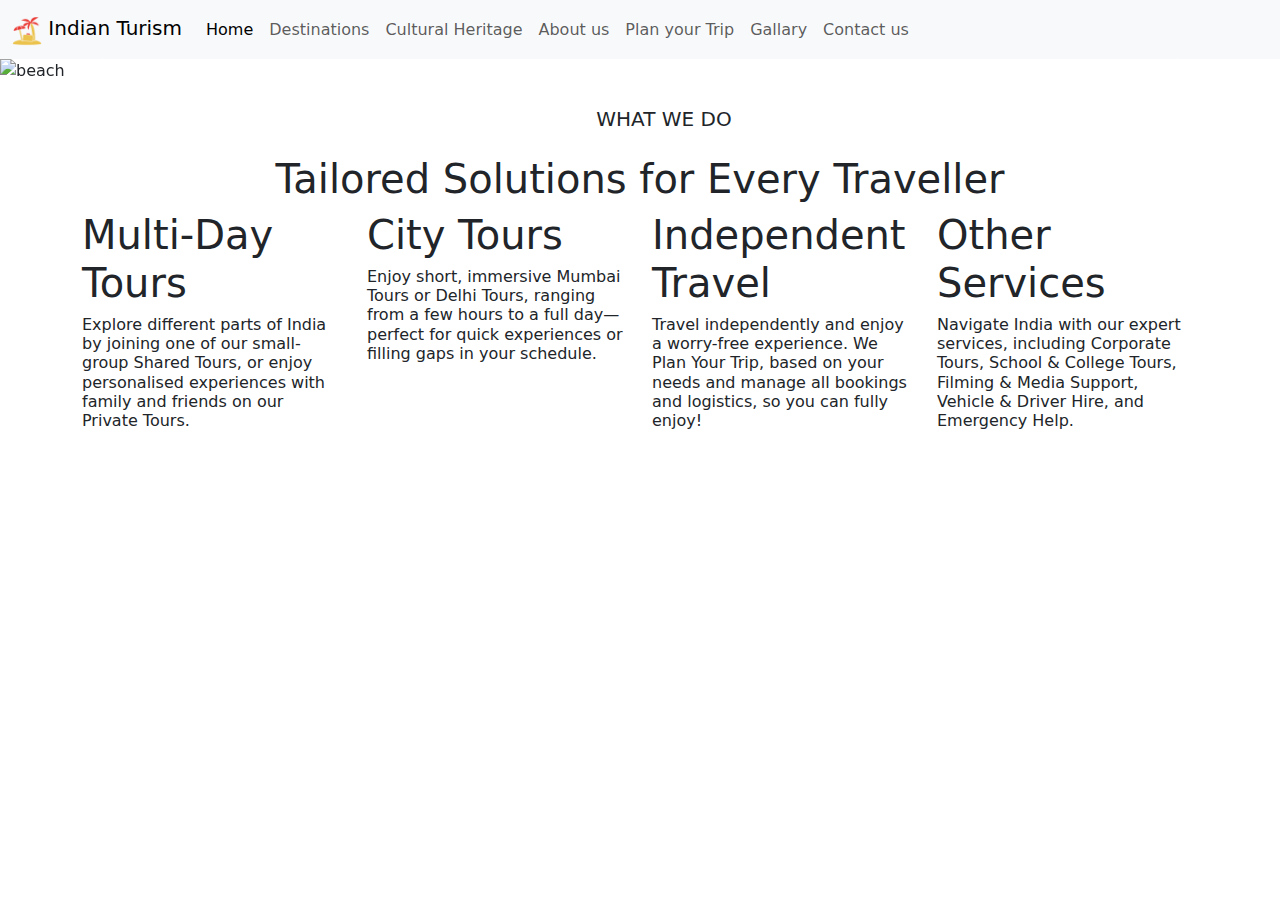
==== about_us.html @ 728460d9 "info" ====
<!DOCTYPE html>
<html lang="en">
<head>
    <meta charset="UTF-8">
    <meta name="viewport" content="width=device-width, initial-scale=1.0">
    <title>About Us</title>
    <link href="https://cdn.jsdelivr.net/npm/bootstrap@5.3.3/dist/css/bootstrap.min.css" rel="stylesheet" integrity="sha384-QWTKZyjpPEjISv5WaRU9OFeRpok6YctnYmDr5pNlyT2bRjXh0JMhjY6hW+ALEwIH" crossorigin="anonymous">
</head>
<body>
    <header>
        <nav class="navbar navbar-expand-lg bg-body-tertiary">
            <div class="container-fluid">
                <a class="navbar-brand" href="index.html">
                    <img class="d-inline-block align-text-top" src="assets/icons/indian-tourism-traval-guide.png" alt=""
                        height="30" width="30">
                    Indian Turism
                </a>
                <button class="navbar-toggler" type="button" data-bs-toggle="collapse" data-bs-target="#navbarContent"
                    area-controls="navbarContent" aria-expanded="false" aria-label="Toggle navigation">
                    <span class="navbar-toggler-icon"></span>
                </button>
                <div class="collapse navbar-collapse" id="navbarContent">
                    <ul class="navbar-nav me-auto mb-2 mb-lg-0">
                        <li class="nav-item">
                            <a href="" class="nav-link active">Home</a>
                        </li>
                        <li class="nav-item">
                            <a href="" class="nav-link">Destinations</a>
                        </li>
                        <li class="nav-item">
                            <a href="" class="nav-link">Cultural Heritage</a>
                        </li>
                        <li class="nav-item">
                            <a href="" class="nav-link">About us</a>
                        </li>
                        <li class="nav-item">
                            <a href="" class="nav-link">Plan your Trip</a>
                        </li>
                        <li class="nav-item">
                            <a href="" class="nav-link">Gallary</a>
                        </li>
                        <li class="nav-item">
                            <a href="" class="nav-link">Contact us</a>
                        </li>
                    </ul>
                </div>
            </div>
        </nav>
    </header>
    <section>
        <div id="carouselExampleAutoplaying" class="carousel slide" data-bs-ride="carousel">
            <div class="carousel-inner">
              <div class="carousel-item active" data-bs-interval="1000">
                <img src="assets/images/beach-1110498_1280.jpg" class="d-block w-100" alt="beach">
                <div class="carousel-caption d-none d-md-block">
                    <h5>SEE THE REAL INDIA</h5>
                    <p>Authentic Experience & Iconic Landmark.</p>
                </div>
              </div>
              <div class="carousel-item" data-bs-interval="1000">
                <img src="assets/images/home-page-hero.jpg" class="d-block w-100" alt="home">
                <div class="carousel-caption d-none d-md-block">
                    <h5>SEE THE REAL INDIA</h5>
                    <p>Responsible Tour That Make A Difference</p>
                </div>
              </div>
              <div class="carousel-item" data-bs-interval="1000">
                <img src="assets/images/indian-tourism-traval-guide.png" class="d-block w-100" alt="tour">
                <div class="carousel-caption d-none d-md-block">
                    <h5>SEE THE REAL INDIA</h5>
                    <p>Fun and Informative Tour Guides.</p>
                </div>
              </div>
              
            </div>
            <button class="carousel-control-prev" type="button" data-bs-target="#carouselExample" data-bs-slide="prev">
              <span class="carousel-control-prev-icon" aria-hidden="true"></span>
              <span class="visually-hidden">Previous</span>
            </button>
            <button class="carousel-control-next" type="button" data-bs-target="#carouselExample" data-bs-slide="next">
              <span class="carousel-control-next-icon" aria-hidden="true"></span>
              <span class="visually-hidden">Next</span>
            </button>
          </div>
    </section>
    <section>
        <div class="container mt 4">
            <div class="row">
                <h5 class="text-center m-4">WHAT WE DO</h5>
                <h1 class="text-center ">Tailored Solutions for Every Traveller</h1>
                <div class="col-md-3">
                    <h1>Multi-Day Tours</h1>
                    <h6>Explore different parts of India by joining one of our small-group Shared Tours, or enjoy personalised experiences with family and friends on our Private Tours.</h6>
                </div>
                <div class="col-md-3">
                    <h1>City Tours</h1>
                    <h6>Enjoy short, immersive Mumbai Tours or Delhi Tours, ranging from a few hours to a full day—perfect for quick experiences or filling gaps in your schedule.</h6>
                </div>
                <div class="col-md-3">
                    <h1>Independent Travel</h1>
                    <h6>Travel independently and enjoy a worry-free experience. We Plan Your Trip, based on your needs and manage all bookings and logistics, so you can fully enjoy!</h6>
                </div>
                <div class="col-md-3">
                    <h1>Other Services</h1>
                    <h6>Navigate India with our expert services, including Corporate Tours, School & College Tours, Filming & Media Support, Vehicle & Driver Hire, and Emergency Help.</h6>
                </div>
            </div>
        </div>
    </section>
    <script src="https://cdn.jsdelivr.net/npm/bootstrap@5.3.3/dist/js/bootstrap.bundle.min.js" integrity="sha384-YvpcrYf0tY3lHB60NNkmXc5s9fDVZLESaAA55NDzOxhy9GkcIdslK1eN7N6jIeHz" crossorigin="anonymous"></script>
</body>
</html>
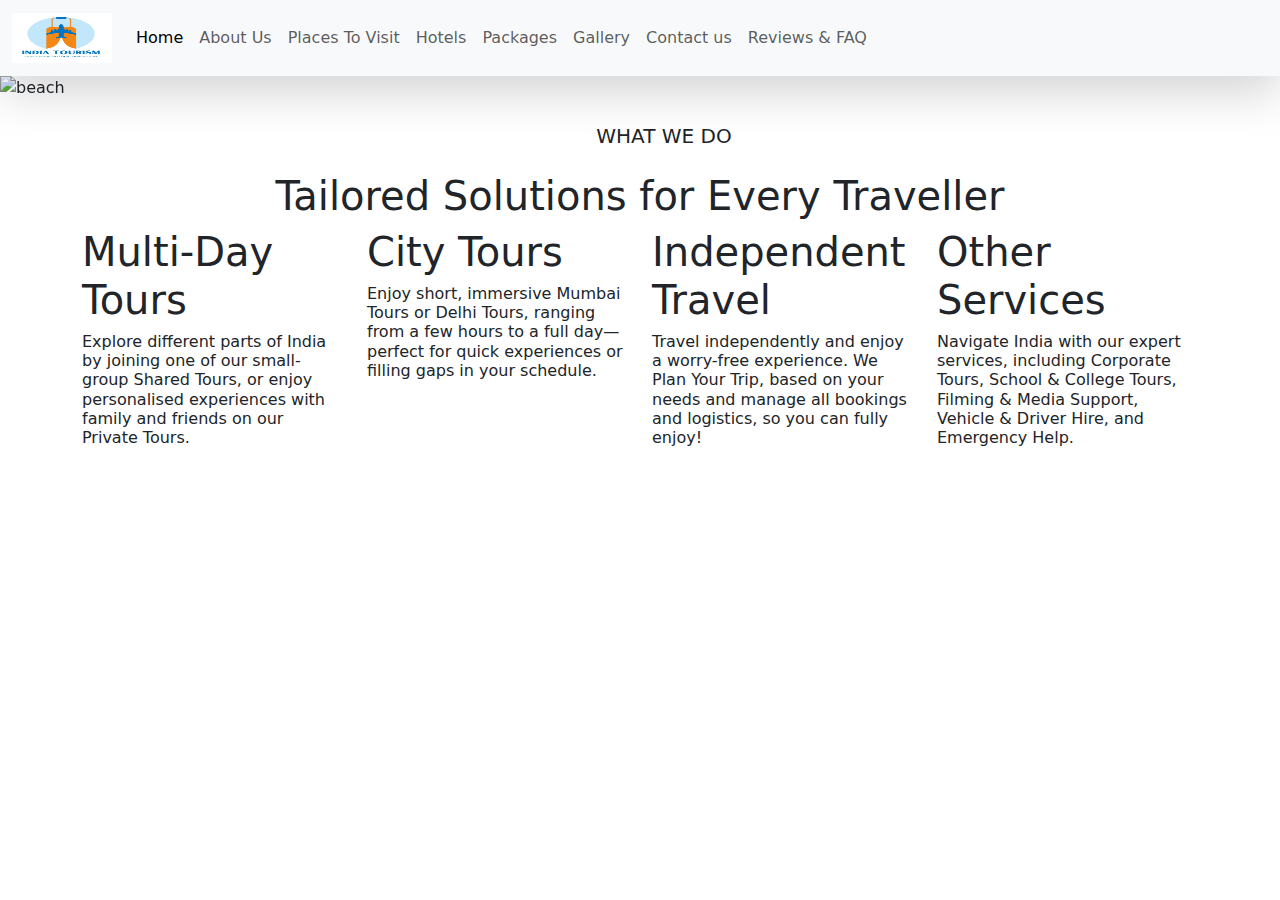
==== commit 8445866d: "swapnil" ====
--- a/about_us.html
+++ b/about_us.html
@@ -7,40 +7,41 @@
     <link href="https://cdn.jsdelivr.net/npm/bootstrap@5.3.3/dist/css/bootstrap.min.css" rel="stylesheet" integrity="sha384-QWTKZyjpPEjISv5WaRU9OFeRpok6YctnYmDr5pNlyT2bRjXh0JMhjY6hW+ALEwIH" crossorigin="anonymous">
 </head>
 <body>
-    <header>
+    <header class="shadow-lg sticky-top">
         <nav class="navbar navbar-expand-lg bg-body-tertiary">
             <div class="container-fluid">
-                <a class="navbar-brand" href="index.html">
-                    <img class="d-inline-block align-text-top" src="assets/icons/indian-tourism-traval-guide.png" alt=""
-                        height="30" width="30">
-                    Indian Turism
-                </a>
-                <button class="navbar-toggler" type="button" data-bs-toggle="collapse" data-bs-target="#navbarContent"
-                    area-controls="navbarContent" aria-expanded="false" aria-label="Toggle navigation">
+                <a class="navbar-brand" href="#"><img src="assets/icons/indiatourismlogo.png" alt="" height="50"
+                        width="100"></a>
+                <button class="navbar-toggler" type="button" data-bs-toggle="collapse"
+                    data-bs-target="#navbarSupportedContent" aria-controls="navbarSupportedContent"
+                    aria-expanded="false" aria-label="Toggle navigation">
                     <span class="navbar-toggler-icon"></span>
                 </button>
-                <div class="collapse navbar-collapse" id="navbarContent">
+                <div class="collapse navbar-collapse" id="navbarSupportedContent">
                     <ul class="navbar-nav me-auto mb-2 mb-lg-0">
                         <li class="nav-item">
-                            <a href="" class="nav-link active">Home</a>
+                            <a href="index.html" class="nav-link active">Home</a>
                         </li>
                         <li class="nav-item">
-                            <a href="" class="nav-link">Destinations</a>
+                            <a href="" class="nav-link">About Us</a>
                         </li>
                         <li class="nav-item">
-                            <a href="" class="nav-link">Cultural Heritage</a>
+                            <a href="" class="nav-link">Places To Visit</a>
                         </li>
                         <li class="nav-item">
-                            <a href="" class="nav-link">About us</a>
+                            <a href="" class="nav-link">Hotels</a>
                         </li>
                         <li class="nav-item">
-                            <a href="" class="nav-link">Plan your Trip</a>
+                            <a href="" class="nav-link">Packages</a>
                         </li>
                         <li class="nav-item">
-                            <a href="" class="nav-link">Gallary</a>
+                            <a href="" class="nav-link">Gallery</a>
                         </li>
                         <li class="nav-item">
                             <a href="" class="nav-link">Contact us</a>
+                        </li>
+                        <li class="nav-item">
+                            <a href="" class="nav-link">Reviews & FAQ </a>
                         </li>
                     </ul>
                 </div>
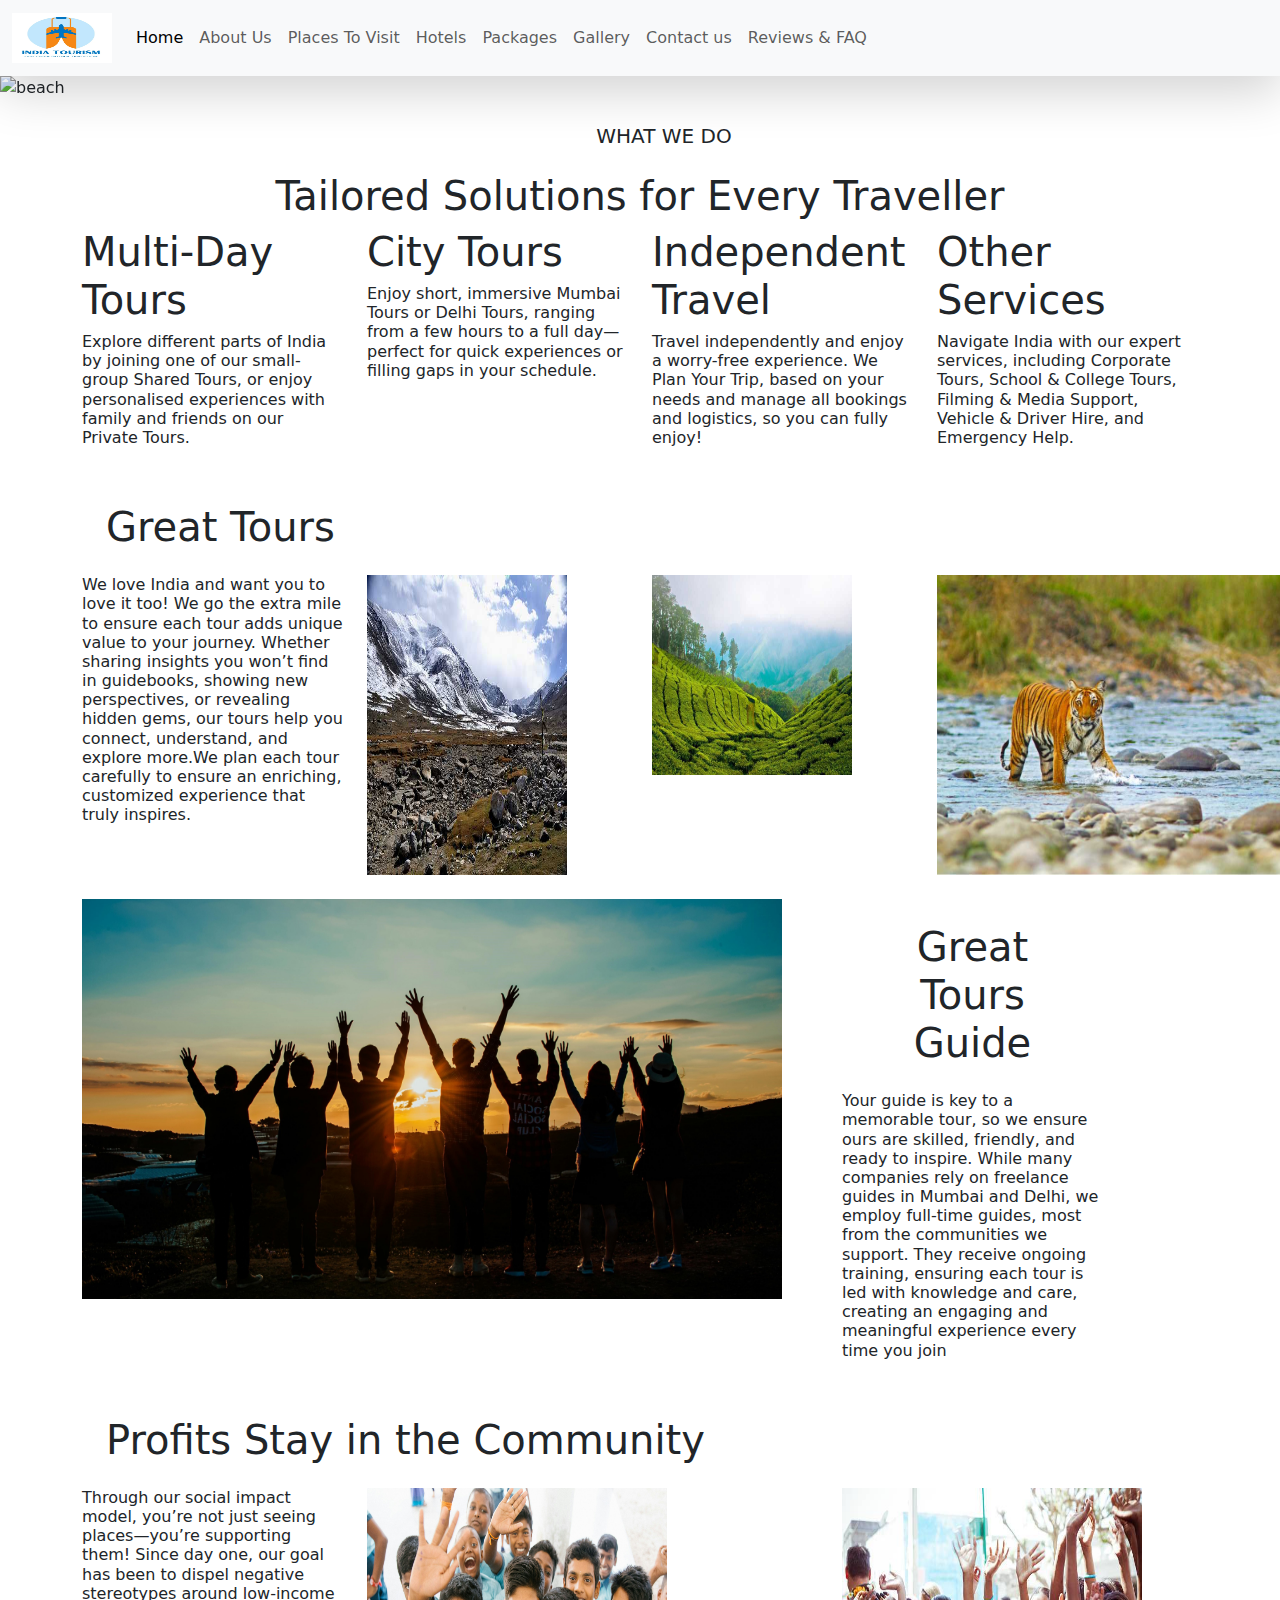
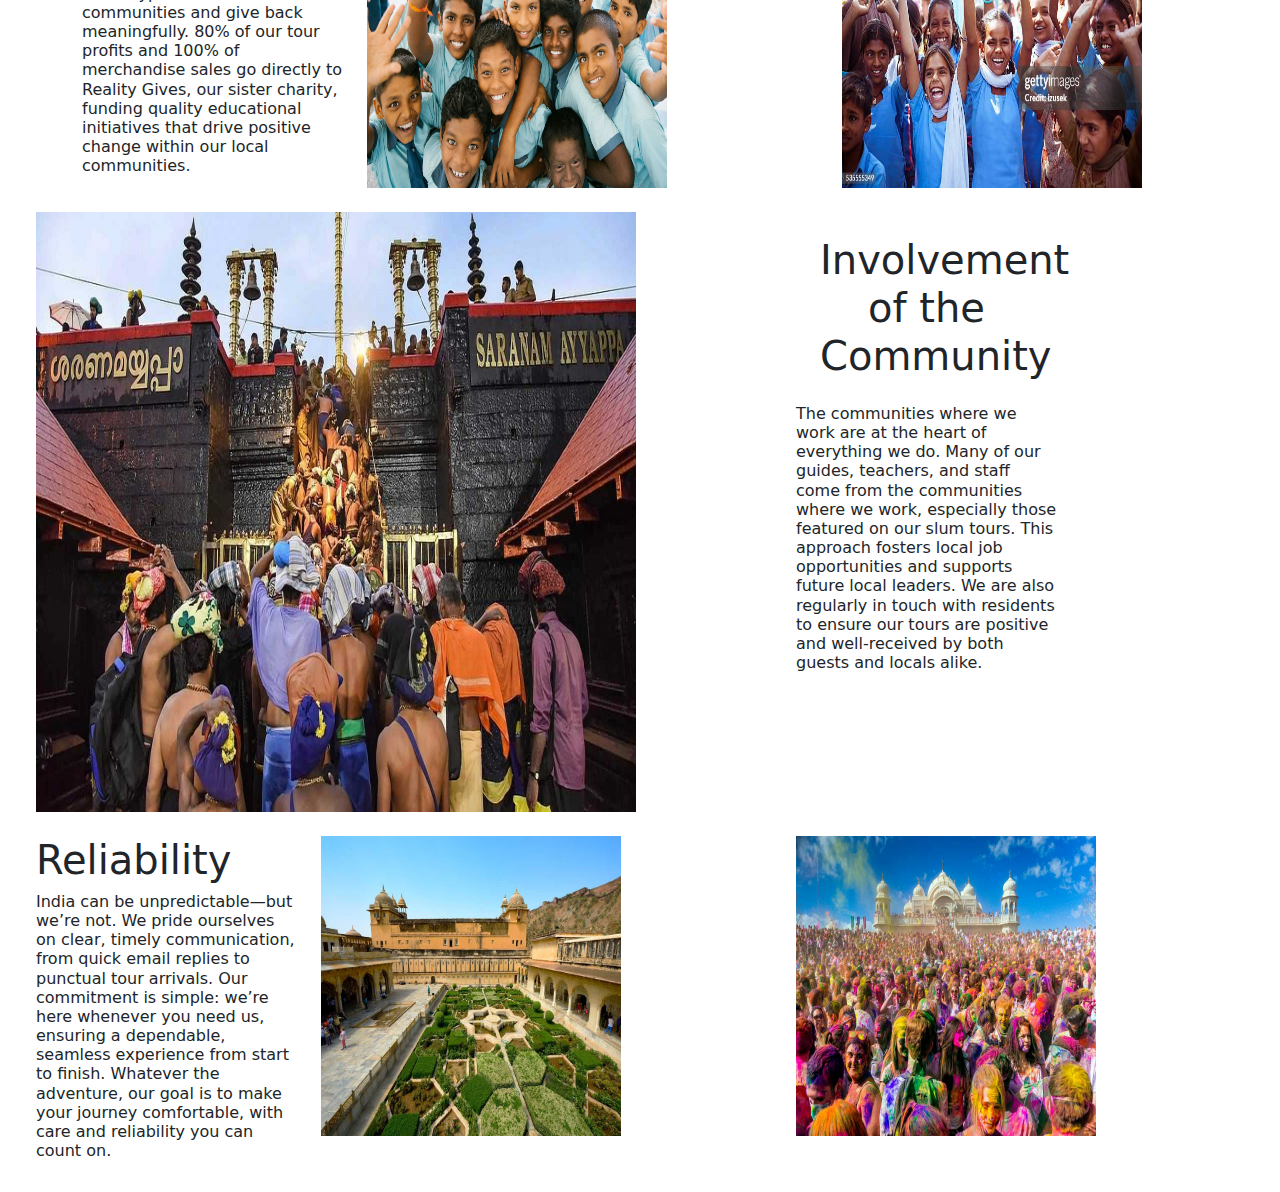
==== commit d6fae34a: "info" ====
--- a/about_us.html
+++ b/about_us.html
@@ -52,21 +52,21 @@
         <div id="carouselExampleAutoplaying" class="carousel slide" data-bs-ride="carousel">
             <div class="carousel-inner">
               <div class="carousel-item active" data-bs-interval="1000">
-                <img src="assets/images/beach-1110498_1280.jpg" class="d-block w-100" alt="beach">
+                <img src="assets/images/tour1.jpg" class="d-block w-100" alt="beach">
                 <div class="carousel-caption d-none d-md-block">
                     <h5>SEE THE REAL INDIA</h5>
                     <p>Authentic Experience & Iconic Landmark.</p>
                 </div>
               </div>
               <div class="carousel-item" data-bs-interval="1000">
-                <img src="assets/images/home-page-hero.jpg" class="d-block w-100" alt="home">
+                <img src="assets/images/tour2.jpg" class="d-block w-100" alt="home">
                 <div class="carousel-caption d-none d-md-block">
                     <h5>SEE THE REAL INDIA</h5>
                     <p>Responsible Tour That Make A Difference</p>
                 </div>
               </div>
               <div class="carousel-item" data-bs-interval="1000">
-                <img src="assets/images/indian-tourism-traval-guide.png" class="d-block w-100" alt="tour">
+                <img src="assets/images/tour3.jpg" class="d-block w-100" alt="tour">
                 <div class="carousel-caption d-none d-md-block">
                     <h5>SEE THE REAL INDIA</h5>
                     <p>Fun and Informative Tour Guides.</p>
@@ -108,6 +108,96 @@
             </div>
         </div>
     </section>
+    <section>
+        <div class="container mt-4">
+            <div class="row">
+                <h1 class="text-left m-4">Great Tours</h1>
+                <div class="col-md-3">
+                    <h6>We love India and want you to love it too! We go the extra mile to ensure each tour adds unique value to your journey. Whether sharing insights you won’t find in guidebooks, showing new perspectives, or revealing hidden gems, our tours help you connect, understand, and explore more.We plan each tour carefully to ensure an enriching, customized experience that truly inspires.</h6>
+                </div>
+                <div class="col-md-3">
+                    <img src="assets/images/LADAKH.jpg" alt="ladak" height="300" width="200"/>
+                </div>
+                <div class="col-md-3">
+                    <img src="assets/images/MUNNAR.jpg" alt="munnar" height="200" width="200"/>
+                </div>
+                <div class="col-md-3">
+                    <img src="assets/images/national park.jpg" alt="park" height="300" width="400"/>
+                </div>
+            </div>
+        </div>
+        <section>
+            <div class="container mt-4">
+                <div class="row">
+                    <div class="col-md-8">
+                        <img src="assets/images/carousel1.jpg" alt="person" height="400" width="700"/>
+                    </div>
+                    <div class="col-md-3">
+                        <h1 class="text-center m-4">Great Tours Guide</h1>
+                        <h6>
+                            Your guide is key to a memorable tour, so we ensure ours are skilled, friendly, and ready to inspire.
+
+While many companies rely on freelance guides in Mumbai and Delhi, we employ full-time guides, most from the communities we support. 
+
+They receive ongoing training, ensuring each tour is led with knowledge and care, creating an engaging and meaningful experience every time you join
+                        </h6>
+                    </div>
+                </div>
+            </div>
+        </section>
+        <section>
+            <div class="container mt-4">
+                <div class="row">
+                    <h1 class="text-left m-4">Profits Stay in the Community</h1>
+                    <div class="col-md-3">
+                        <h6>Through our social impact model, you’re not just seeing places—you’re supporting them! Since day one, our goal has been to dispel negative stereotypes around low-income communities and give back meaningfully. 
+
+                            80% of our tour profits and 100% of merchandise sales go directly to Reality Gives, our sister charity, funding quality educational initiatives that drive positive change within our local communities.</h6>
+                    </div>
+                    <div class="col-md-5">
+                        <img src="assets/images/school.jpg" alt="school" height="300" width="300"/>
+                    </div>
+                    <div class="col-md-3">
+                        <img src="assets/images/school1.jpg" alt="school" height="300" width="300"/>
+                    </div>
+                </div>
+            </div>
+        </section>
+        <section>
+            <div class="container m-4">
+                <div class="row">
+                    <div class="col-md-8">
+                        <img src="assets/images/religious place.jpg" alt="reli" height="600" width="600"/>
+                    </div>
+                    <div class="col-md-3">
+                        <h1 class="text-center m-4">Involvement of the Community</h1>
+                        <h6>The communities where we work are at the heart of everything we do. Many of our guides, teachers, and staff come from the communities where we work, especially those featured on our slum tours.
+
+                            This approach fosters local job opportunities and supports future local leaders.
+                            
+                            We are also regularly in touch with residents to ensure our tours are positive and well-received by both guests and locals alike.</h6>
+                    </div>
+                </div>
+            </div>
+        </section>
+        <section>
+            <div class="container m-4">
+                <div class="row">
+                    <div class="col-md-3">
+                        <h1 class="text-left">Reliability</h1>
+                        <h6>India can be unpredictable—but we’re not. We pride ourselves on clear, timely communication, from quick email replies to punctual tour arrivals. Our commitment is simple: we’re here whenever you need us, ensuring a dependable, seamless experience from start to finish. 
+
+                            Whatever the adventure, our goal is to make your journey comfortable, with care and reliability you can count on.</h6>
+                    </div>
+                    <div class="col-md-5">
+                        <img src="assets/images/gallary1.jpg" alt="ga1" height="300" width="300"/>
+                    </div>
+                    <div class="col-md-3">
+                        <img src="assets/images/gallary2.jpg" alt="gal2" height="300" width="300"/>
+                    </div>
+                </div>
+            </div>
+        </section>
     <script src="https://cdn.jsdelivr.net/npm/bootstrap@5.3.3/dist/js/bootstrap.bundle.min.js" integrity="sha384-YvpcrYf0tY3lHB60NNkmXc5s9fDVZLESaAA55NDzOxhy9GkcIdslK1eN7N6jIeHz" crossorigin="anonymous"></script>
 </body>
 </html>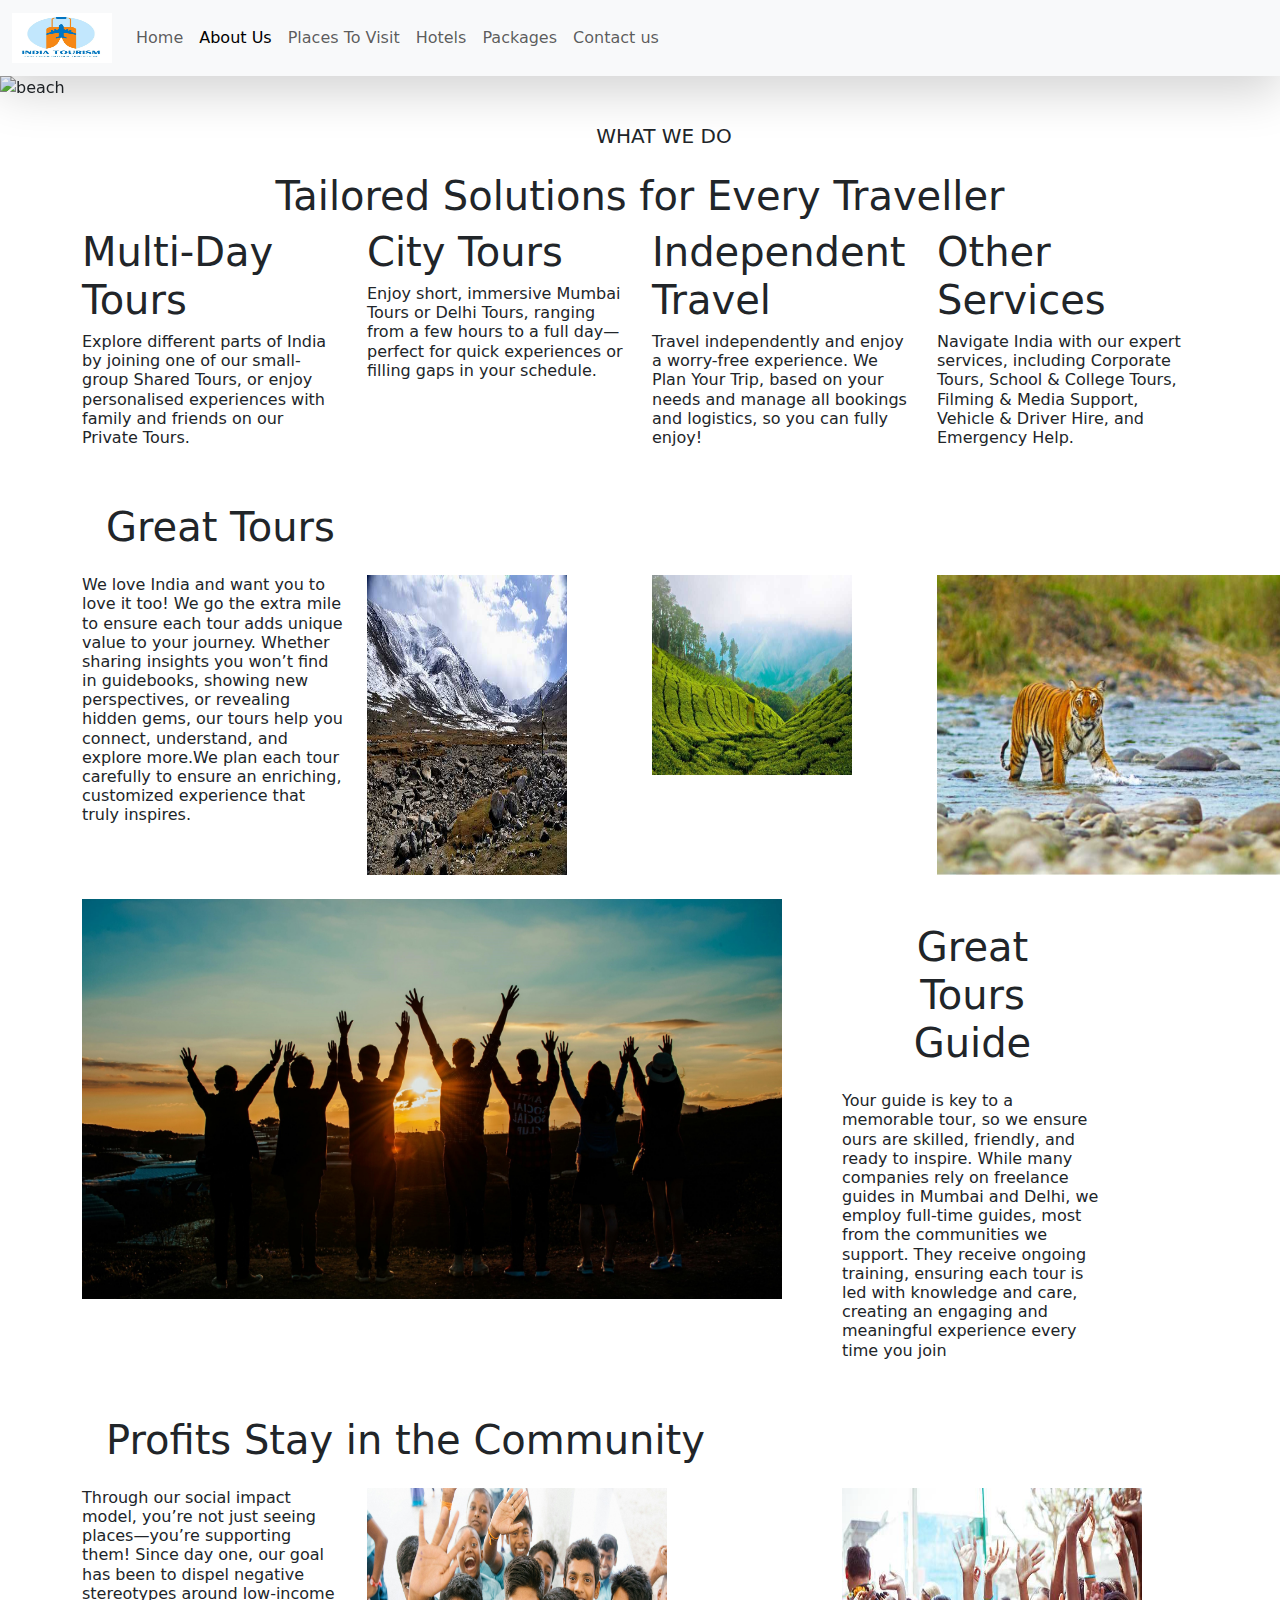
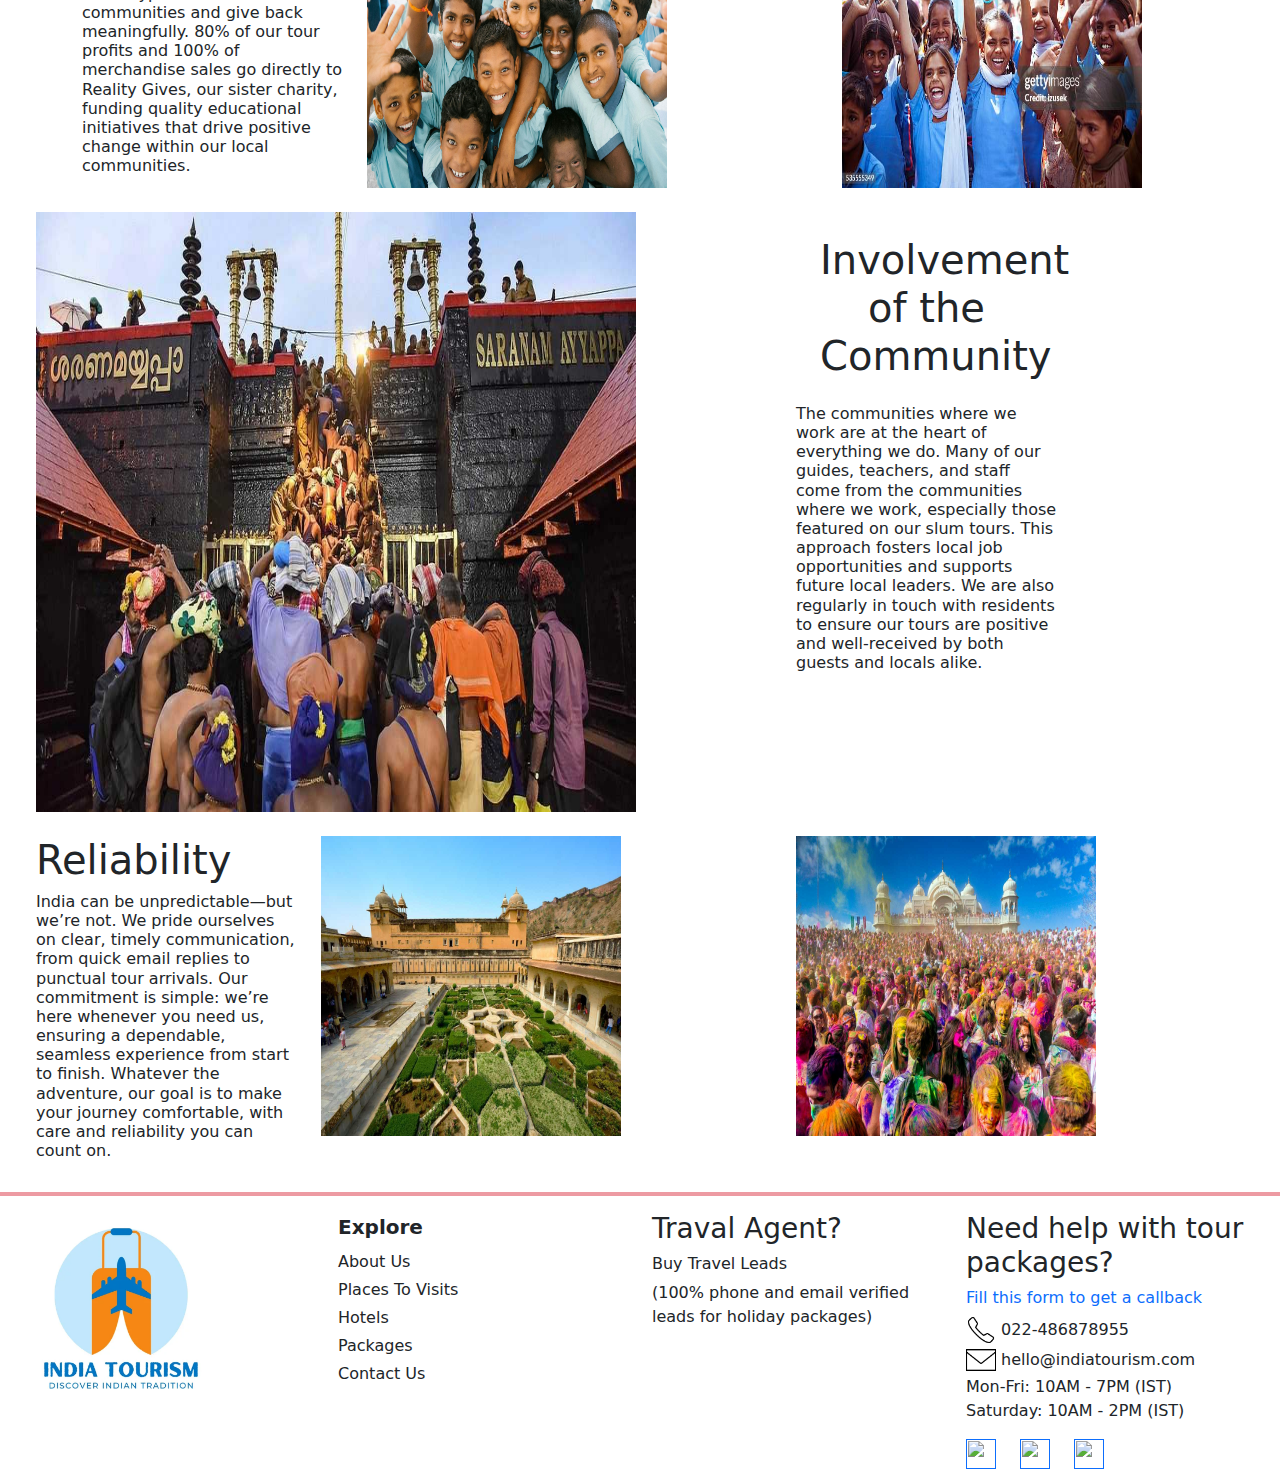
==== commit 3edfef93: "changes" ====
--- a/about_us.html
+++ b/about_us.html
@@ -4,6 +4,8 @@
     <meta charset="UTF-8">
     <meta name="viewport" content="width=device-width, initial-scale=1.0">
     <title>About Us</title>
+    <!-- Head Icon -->
+    <link rel="icon" type="icon/x-icon" href="assets/icons/indiatourismlogo.png">
     <link href="https://cdn.jsdelivr.net/npm/bootstrap@5.3.3/dist/css/bootstrap.min.css" rel="stylesheet" integrity="sha384-QWTKZyjpPEjISv5WaRU9OFeRpok6YctnYmDr5pNlyT2bRjXh0JMhjY6hW+ALEwIH" crossorigin="anonymous">
 </head>
 <body>
@@ -20,28 +22,22 @@
                 <div class="collapse navbar-collapse" id="navbarSupportedContent">
                     <ul class="navbar-nav me-auto mb-2 mb-lg-0">
                         <li class="nav-item">
-                            <a href="index.html" class="nav-link active">Home</a>
-                        </li>
-                        <li class="nav-item">
-                            <a href="" class="nav-link">About Us</a>
-                        </li>
-                        <li class="nav-item">
-                            <a href="" class="nav-link">Places To Visit</a>
-                        </li>
-                        <li class="nav-item">
-                            <a href="" class="nav-link">Hotels</a>
-                        </li>
-                        <li class="nav-item">
-                            <a href="" class="nav-link">Packages</a>
-                        </li>
-                        <li class="nav-item">
-                            <a href="" class="nav-link">Gallery</a>
-                        </li>
-                        <li class="nav-item">
-                            <a href="" class="nav-link">Contact us</a>
-                        </li>
-                        <li class="nav-item">
-                            <a href="" class="nav-link">Reviews & FAQ </a>
+                            <a href="index.html" class="nav-link">Home</a>
+                        </li>
+                        <li class="nav-item">
+                            <a href="/about_us.html" class="nav-link active">About Us</a>
+                        </li>
+                        <li class="nav-item">
+                            <a href="/places_to_visit.html" class="nav-link">Places To Visit</a>
+                        </li>
+                        <li class="nav-item">
+                            <a href="/hotels.html" class="nav-link">Hotels</a>
+                        </li>
+                        <li class="nav-item">
+                            <a href="/packages.html" class="nav-link">Packages</a>
+                        </li>
+                        <li class="nav-item">
+                            <a href="/contact.html" class="nav-link">Contact us</a>
                         </li>
                     </ul>
                 </div>
@@ -198,6 +194,53 @@
                 </div>
             </div>
         </section>
+        <section>
+            <hr class="border border-danger border-2 opacity-50">
+            <div class="container-fluid m-auto row mb-2">
+                <div class="col-md-3">
+                    <img class="img-fluid" src="assets/icons/indiatourismlogo.png" alt="" style="height: 200px;">
+                </div>
+                <div class="col-md-3">
+                    <a href="" class="nav-link fs-5 mb-2 fw-bold">Explore</a>
+                    <a href="/about_us.html" class="nav-link mb-1">About Us</a>
+                    <a href="/places_to_visit.html" class="nav-link mb-1">Places To Visits</a>
+                    <a href="/hotels.html" class="nav-link mb-1">Hotels</a>
+                    <a href="/packages.html" class="nav-link mb-1">Packages</a>
+                    <a href="/contact.html" class="nav-link mb-1">Contact Us</a>
+                </div>
+                <div class="col-md-3">
+                    <h3 class="h3">Traval Agent?</h3>
+                    <h6 class="h6 text-Primary"><a class="nav-link" href="">Buy Travel Leads</a></h6>
+                    <p>(100% phone and email verified leads for holiday packages)</p>
+                </div>
+                <div class="col-md-3">
+                    <h3 class="h3">Need help with tour packages?</h3>
+                    <h6 class="h6 text-primary">
+                        <a class="nav-link" href="">Fill this form to get a callback</a>
+                    </h6>
+                    <div>
+                        <div>
+                            <img src="assets/icons/icons8-phone-50.png" alt="" height="30">
+                            022-486878955
+                        </div>
+                        <div>
+                            <img src="assets/icons/icons8-email-50.png" alt="" height="30">
+                            hello@indiatourism.com
+                        </div>
+                        <div>
+                            <p>Mon-Fri: 10AM - 7PM (IST)
+                                <br> Saturday: 10AM - 2PM (IST)
+                            </p>
+                        </div>
+                        <div class="row">
+                            <div class="col-auto"><a href=""><img src="assets/icons/instagram.png" alt="" height="30" width="30"></a></div>
+                            <div class="col-auto"><a href=""><img src="assets/icons/youtube.png" alt="" height="30" width="30"></a></div>
+                            <div class="col-auto"><a href=""><img src="assets/icons/facebook.png" alt="" height="30" width="30"></a></div>
+                        </div>
+                    </div>
+                </div>
+            </div>
+        </section>
     <script src="https://cdn.jsdelivr.net/npm/bootstrap@5.3.3/dist/js/bootstrap.bundle.min.js" integrity="sha384-YvpcrYf0tY3lHB60NNkmXc5s9fDVZLESaAA55NDzOxhy9GkcIdslK1eN7N6jIeHz" crossorigin="anonymous"></script>
 </body>
 </html>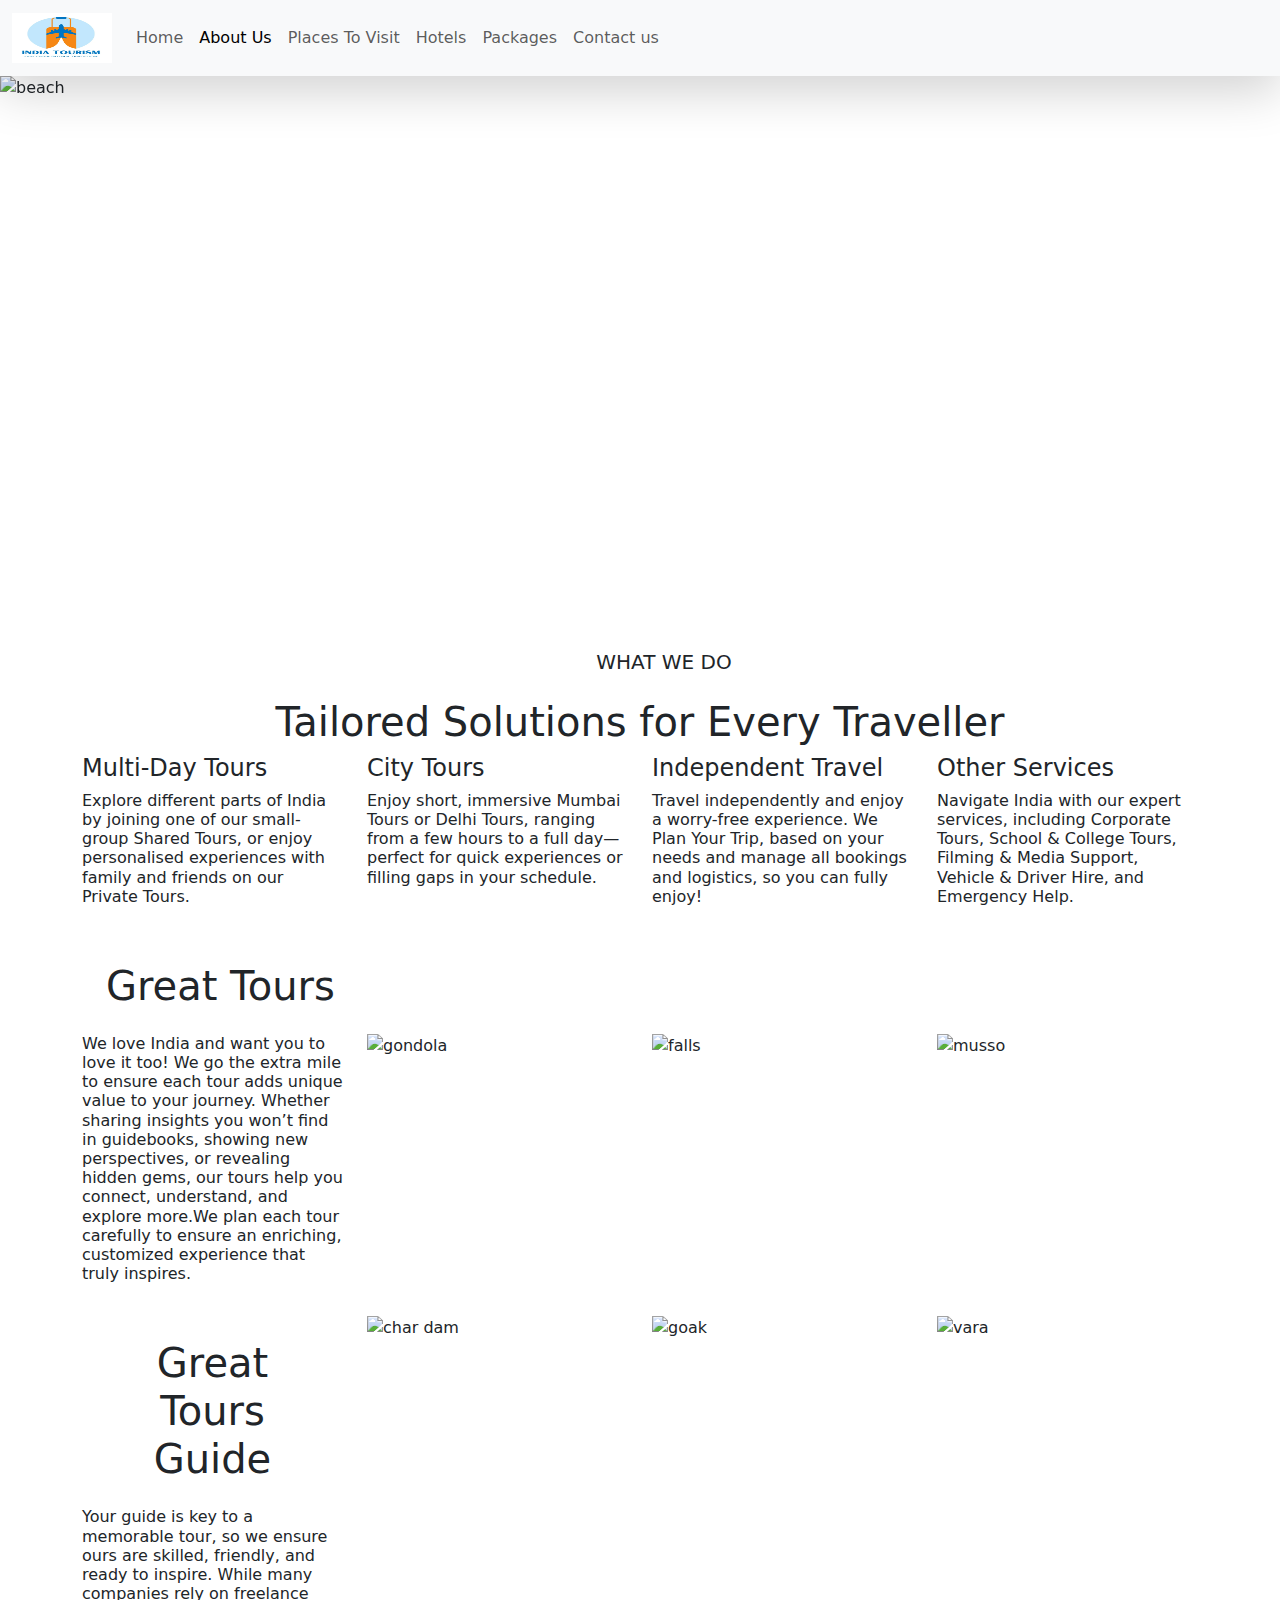
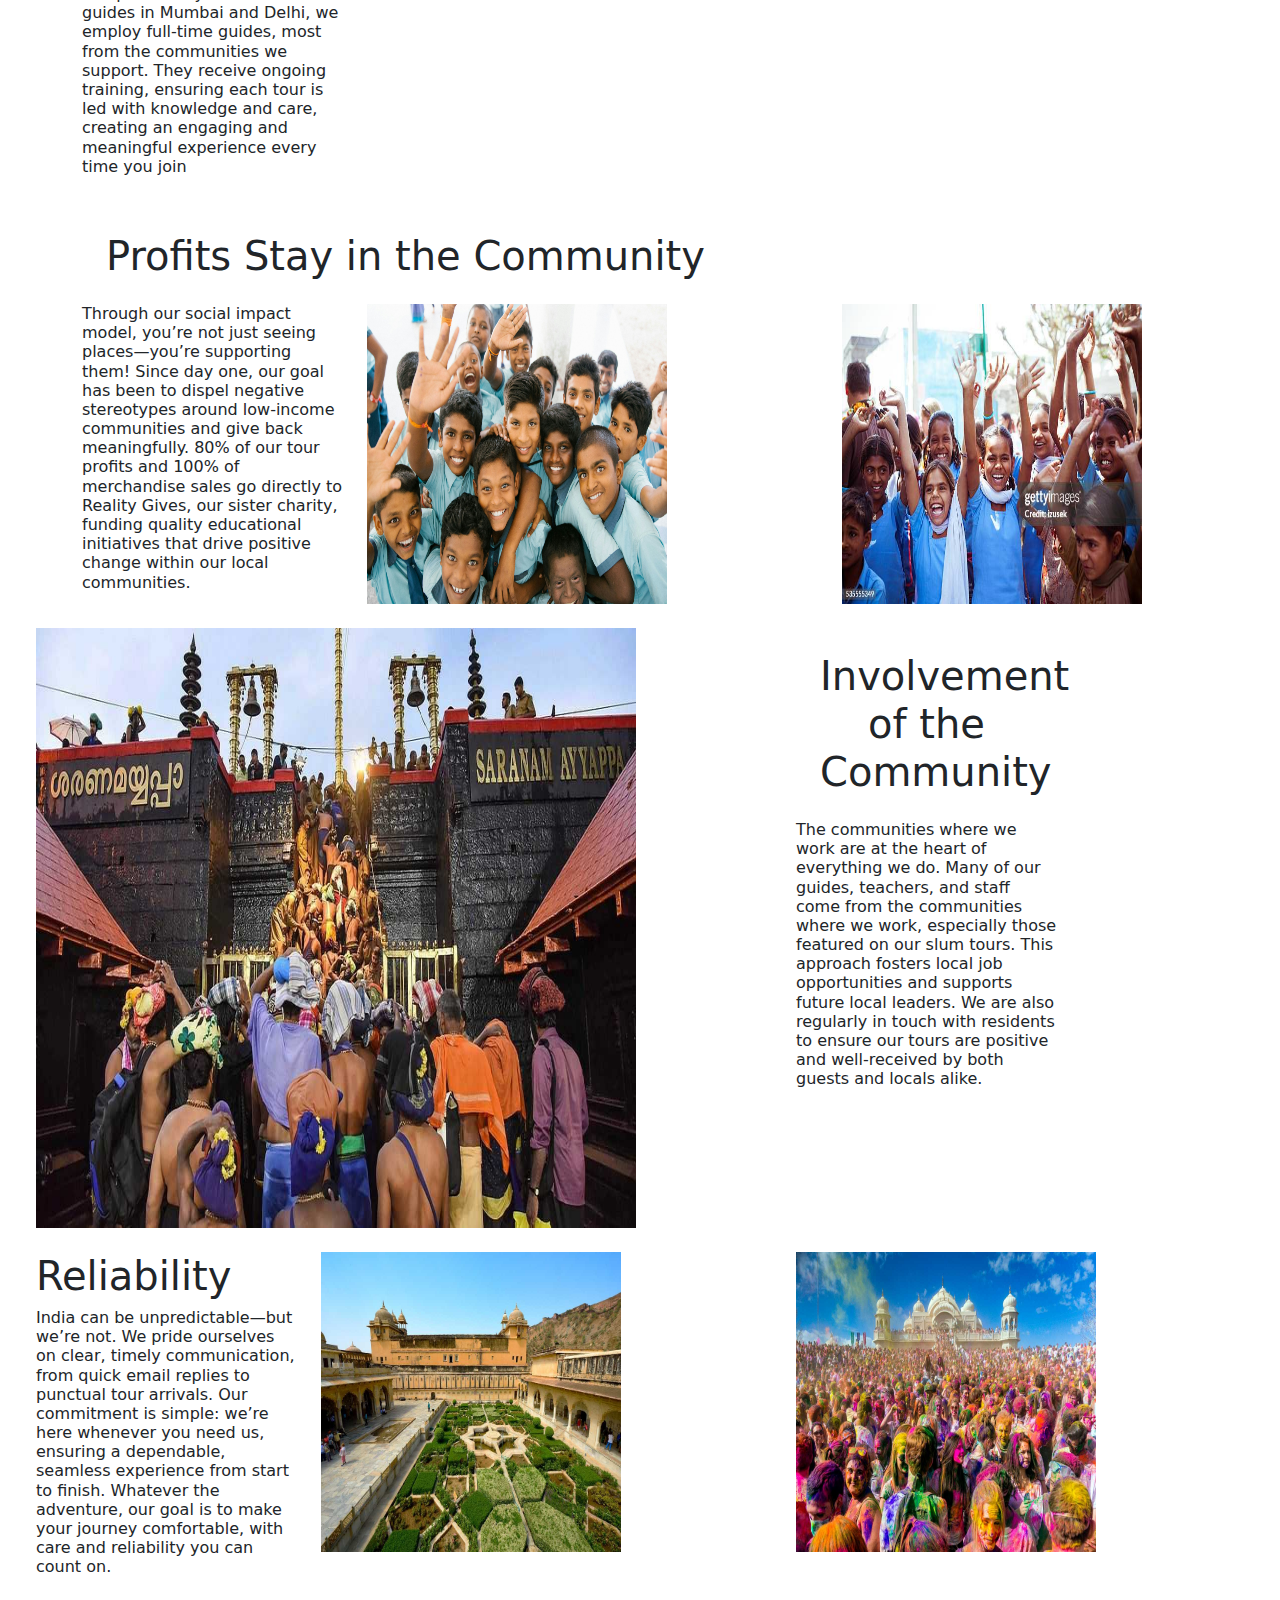
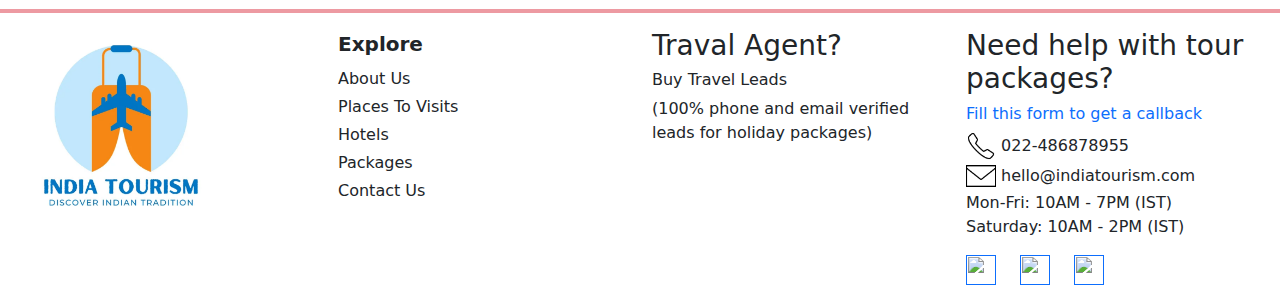
==== commit 966b15c6: "change" ====
--- a/about_us.html
+++ b/about_us.html
@@ -48,21 +48,21 @@
         <div id="carouselExampleAutoplaying" class="carousel slide" data-bs-ride="carousel">
             <div class="carousel-inner">
               <div class="carousel-item active" data-bs-interval="1000">
-                <img src="assets/images/tour1.jpg" class="d-block w-100" alt="beach">
+                <img src="assets/images/tour1.jpg" class="d-block w-100" alt="beach" height="550">
                 <div class="carousel-caption d-none d-md-block">
                     <h5>SEE THE REAL INDIA</h5>
                     <p>Authentic Experience & Iconic Landmark.</p>
                 </div>
               </div>
               <div class="carousel-item" data-bs-interval="1000">
-                <img src="assets/images/tour2.jpg" class="d-block w-100" alt="home">
+                <img src="assets/images/tour2.jpg" class="d-block w-100" alt="home" height="550">
                 <div class="carousel-caption d-none d-md-block">
                     <h5>SEE THE REAL INDIA</h5>
                     <p>Responsible Tour That Make A Difference</p>
                 </div>
               </div>
               <div class="carousel-item" data-bs-interval="1000">
-                <img src="assets/images/tour3.jpg" class="d-block w-100" alt="tour">
+                <img src="assets/images/tour3.jpg" class="d-block w-100" alt="tour" height="550">
                 <div class="carousel-caption d-none d-md-block">
                     <h5>SEE THE REAL INDIA</h5>
                     <p>Fun and Informative Tour Guides.</p>
@@ -86,19 +86,19 @@
                 <h5 class="text-center m-4">WHAT WE DO</h5>
                 <h1 class="text-center ">Tailored Solutions for Every Traveller</h1>
                 <div class="col-md-3">
-                    <h1>Multi-Day Tours</h1>
+                    <h4>Multi-Day Tours</h4>
                     <h6>Explore different parts of India by joining one of our small-group Shared Tours, or enjoy personalised experiences with family and friends on our Private Tours.</h6>
                 </div>
                 <div class="col-md-3">
-                    <h1>City Tours</h1>
+                    <h4>City Tours</h4>
                     <h6>Enjoy short, immersive Mumbai Tours or Delhi Tours, ranging from a few hours to a full day—perfect for quick experiences or filling gaps in your schedule.</h6>
                 </div>
                 <div class="col-md-3">
-                    <h1>Independent Travel</h1>
+                    <h4>Independent Travel</h4>
                     <h6>Travel independently and enjoy a worry-free experience. We Plan Your Trip, based on your needs and manage all bookings and logistics, so you can fully enjoy!</h6>
                 </div>
                 <div class="col-md-3">
-                    <h1>Other Services</h1>
+                    <h4>Other Services</h4>
                     <h6>Navigate India with our expert services, including Corporate Tours, School & College Tours, Filming & Media Support, Vehicle & Driver Hire, and Emergency Help.</h6>
                 </div>
             </div>
@@ -112,22 +112,20 @@
                     <h6>We love India and want you to love it too! We go the extra mile to ensure each tour adds unique value to your journey. Whether sharing insights you won’t find in guidebooks, showing new perspectives, or revealing hidden gems, our tours help you connect, understand, and explore more.We plan each tour carefully to ensure an enriching, customized experience that truly inspires.</h6>
                 </div>
                 <div class="col-md-3">
-                    <img src="assets/images/LADAKH.jpg" alt="ladak" height="300" width="200"/>
-                </div>
-                <div class="col-md-3">
-                    <img src="assets/images/MUNNAR.jpg" alt="munnar" height="200" width="200"/>
-                </div>
-                <div class="col-md-3">
-                    <img src="assets/images/national park.jpg" alt="park" height="300" width="400"/>
+                    <img src="assets/anant_images/Gulmarg/Gulmarg_Gondola.jpg" alt="gondola" height="200" width="200"/>
+                </div>
+                <div class="col-md-3">
+                    <img src="assets/anant_images/Munnar/Atukkad_Falls.jpg" alt="falls" height="200" width="200"/>
+                </div>
+                <div class="col-md-3">
+                    <img src="assets/anant_images/Mussoorie/MUSSOORIE.jpg" alt="musso" height="200" width="200"/>
                 </div>
             </div>
         </div>
         <section>
             <div class="container mt-4">
                 <div class="row">
-                    <div class="col-md-8">
-                        <img src="assets/images/carousel1.jpg" alt="person" height="400" width="700"/>
-                    </div>
+
                     <div class="col-md-3">
                         <h1 class="text-center m-4">Great Tours Guide</h1>
                         <h6>
@@ -138,6 +136,20 @@
 They receive ongoing training, ensuring each tour is led with knowledge and care, creating an engaging and meaningful experience every time you join
                         </h6>
                     </div>
+
+                    <div class="col-md-3">
+                        <img src="assets/anant_images/Char_Dham_Yatra/Kedarnath_Temple.jpg" alt="char dam" height="200" width="200"/>
+                    </div>
+
+                    <div class="col-md-3">
+                        <img src="assets/anant_images/Gokarna/GOKARNA.jpg" alt="goak" height="200" width="200"/>
+                    </div>
+
+                    <div class="col-md-3">
+                        <img src="assets/anant_images/Varanasi/Banks_of_River_Ganga.jpg" alt="vara" height="200" width="200"/>
+                    </div>
+                    
+                    
                 </div>
             </div>
         </section>
